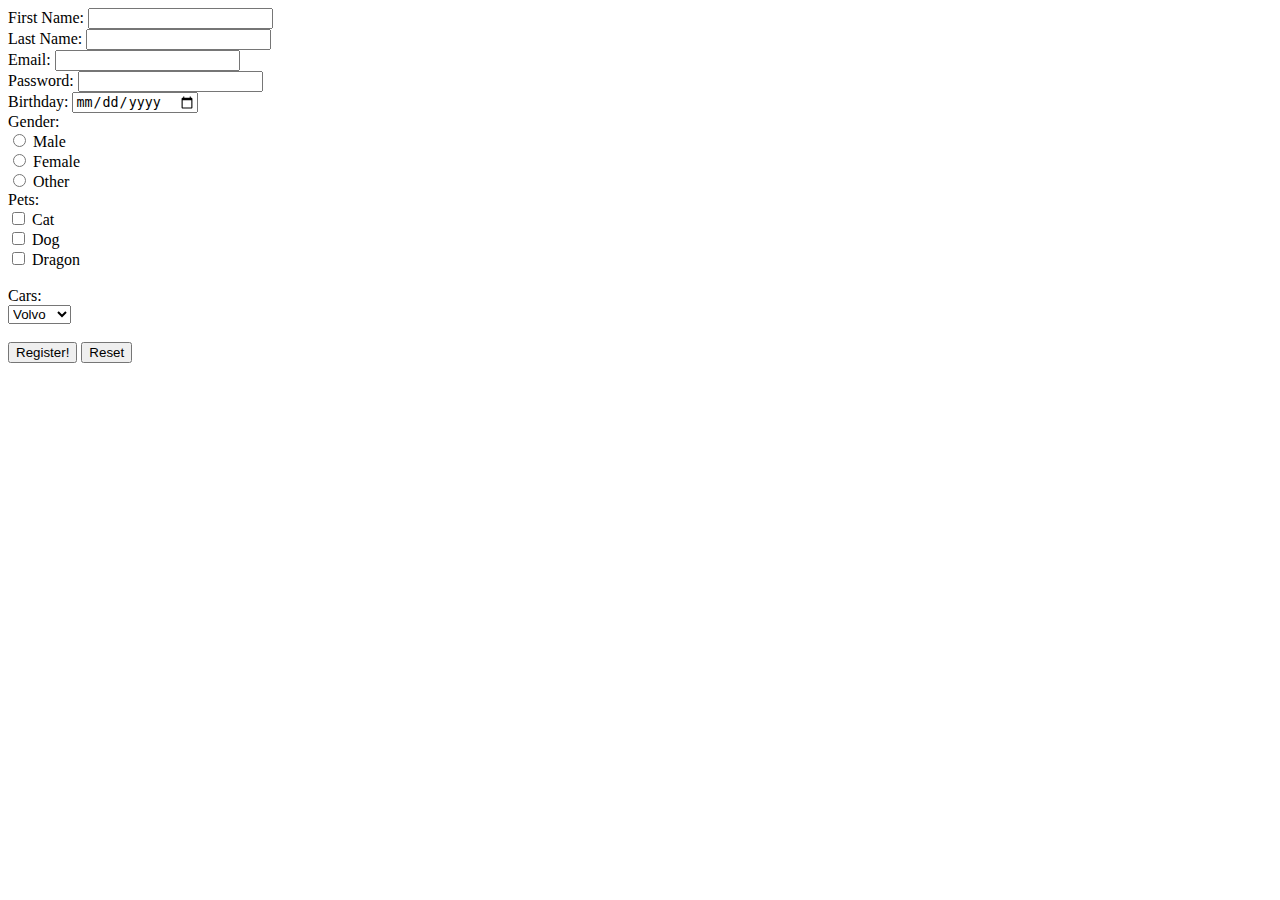
==== form.html @ d2245ed7 "Add files via upload" ====
<!DOCTYPE html>
<html>
<head>
	<title></title>
</head>
<body>
	<!-- Use POST -->
	<form method="POST">
		First Name: <input type="text" required name="firstname"><br>
		Last Name: <input type="text" required name="lastname"> <br>
		Email: <input type="Email" required name="email"> <br>
		Password: <input type="Password" name="password" min="5" required> <br>
		Birthday: <input type="date" required> <br>
		Gender:<br> 
		<input type="radio" name="gender" value="male" required> Male
		<br>
		<input type="radio" name="gender" value="female" required> Female <br>
		<input type="radio" name="gender" value="other"required> Other 
		<br>
		Pets: <br>
		<input type="checkbox" name="cat"> Cat<br>
		<input type="checkbox" name="dog"> Dog<br>
		<input type="checkbox" name="dragon"> Dragon<br>
		<br>
		Cars: <br>
		<select name="cars" required>
			<option value="Volvo" name="cat">Volvo </option>
			<option value="Audi" name="audi">Audi </option>
			<option value="MAN" name="man">MAN </option>
			<option value="Suzuki" name="suzuki">Suzuki </option>
		</select>
		<br>
		<br>
		<input type="submit" value="Register!"> 
		<input type="reset"> 
	</form>
</body>
</html>
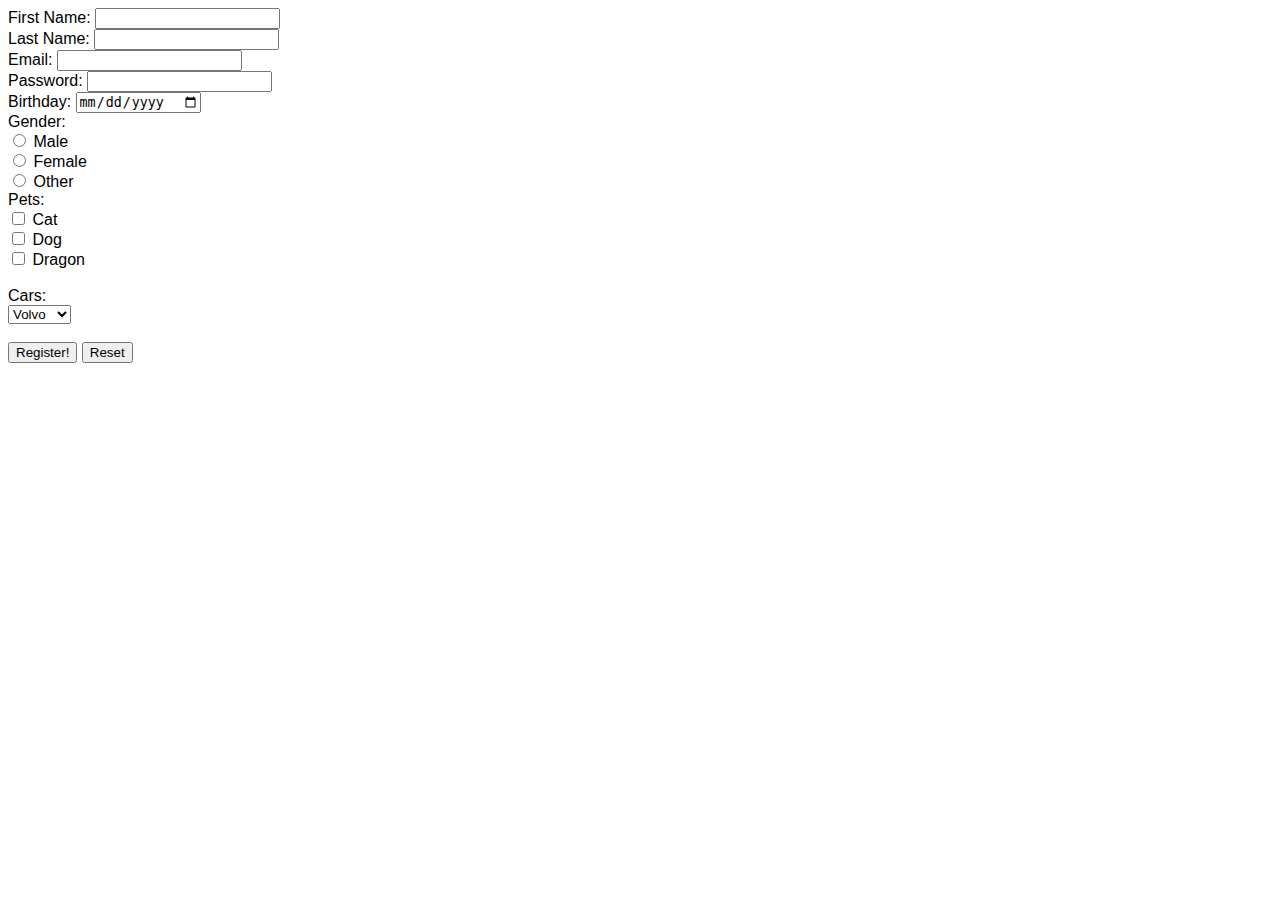
==== commit 3a56cc0f: "Update form.html" ====
--- a/form.html
+++ b/form.html
@@ -1,8 +1,9 @@
 <!DOCTYPE html>
 <html>
 <head>
-	<title></title>
+	<title>Basic Form</title>
 </head>
+	<link rel="stylesheet" type="text/css" href="style.css">
 <body>
 	<!-- Use POST -->
 	<form method="POST">
@@ -35,4 +36,4 @@
 		<input type="reset"> 
 	</form>
 </body>
-</html>+</html>
--- a/style.css
+++ b/style.css
@@ -0,0 +1,68 @@
+
+body {
+  background-image: url(background.jpg);
+  background-size: repeat;
+}
+
+html {
+  width: 100%;
+  height: 100%; 
+}
+
+body {
+  font-family: 'Montserrat', sans-serif;
+}
+img {
+
+}
+hr {
+  max-width: 65px;
+  border-width: 3px;
+  border-color: #F05F44; 
+}
+h1 {
+  text-decoration-color: red;
+}
+
+.faded {
+  color: rgba(255, 255, 255, 0.8); 
+}
+
+header.startup {
+  background-position: center;
+  background-image: url("background.jpg");
+  background-size: cover;
+  height: 100%;
+}
+
+header.startup hr {
+  margin-top: 200px;
+  margin-bottom: 30px; 
+}
+
+header.startup h1 {
+  font-size: 2rem; 
+}
+
+.btn {
+  font-weight: 700;
+  text-transform: uppercase;
+  border-radius: 300px;
+  font-family: 'Montserrat', sans-serif;
+}
+
+.btn-xl {
+  padding: 1rem 2rem; 
+}
+
+.btn-primary {
+  background-color: #F05F44;
+  border-color: #F05F44; }
+
+.btn-primary:hover {
+  background-color: #ee4b08;
+  border-color: #ee4b08;
+  border-width: 5px;
+  cursor: pointer;
+}
+  
